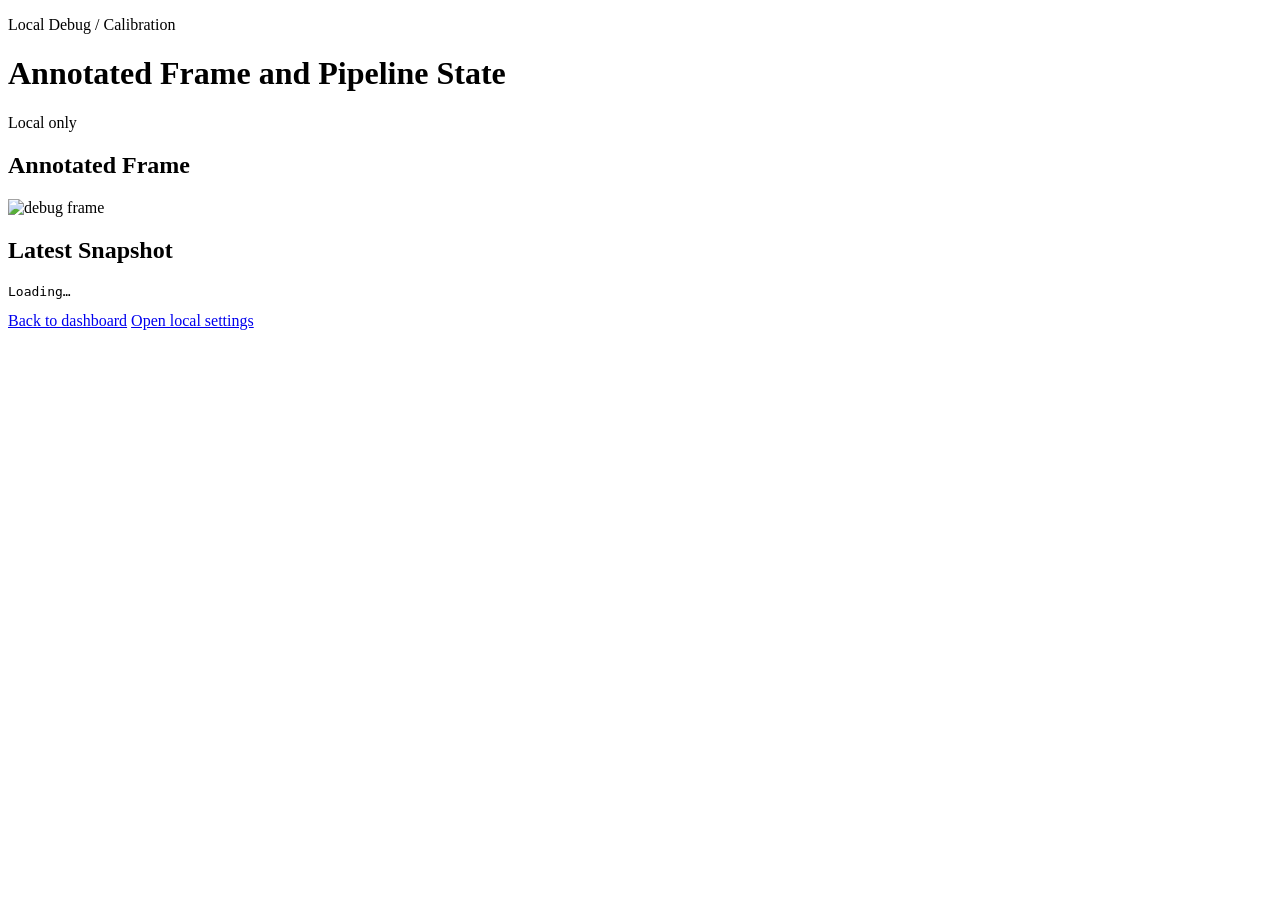
==== src/entrance_monitor/web/templates/debug.html @ 71451096 "base" ====
<!doctype html>
<html lang="en">
  <head>
    <meta charset="utf-8">
    <meta name="viewport" content="width=device-width, initial-scale=1">
    <title>{{ title }}</title>
    <link rel="stylesheet" href="/static/app.css">
  </head>
  <body>
    <main class="shell">
      <header class="hero">
        <div>
          <p class="eyebrow">Local Debug / Calibration</p>
          <h1>Annotated Frame and Pipeline State</h1>
        </div>
        <div class="pill">Local only</div>
      </header>
      <section class="grid debug-grid">
        <article class="card debug-frame-card">
          <h2>Annotated Frame</h2>
          <img id="debug-frame" class="debug-frame" src="/api/v1/debug/frame.jpg" alt="debug frame">
        </article>
        <article class="card">
          <h2>Latest Snapshot</h2>
          <pre id="debug-json" class="debug-json">Loading…</pre>
        </article>
      </section>
      <footer class="footer">
        <a href="/">Back to dashboard</a>
        <a href="/settings">Open local settings</a>
      </footer>
    </main>
    <script src="/static/app.js"></script>
  </body>
  </html>
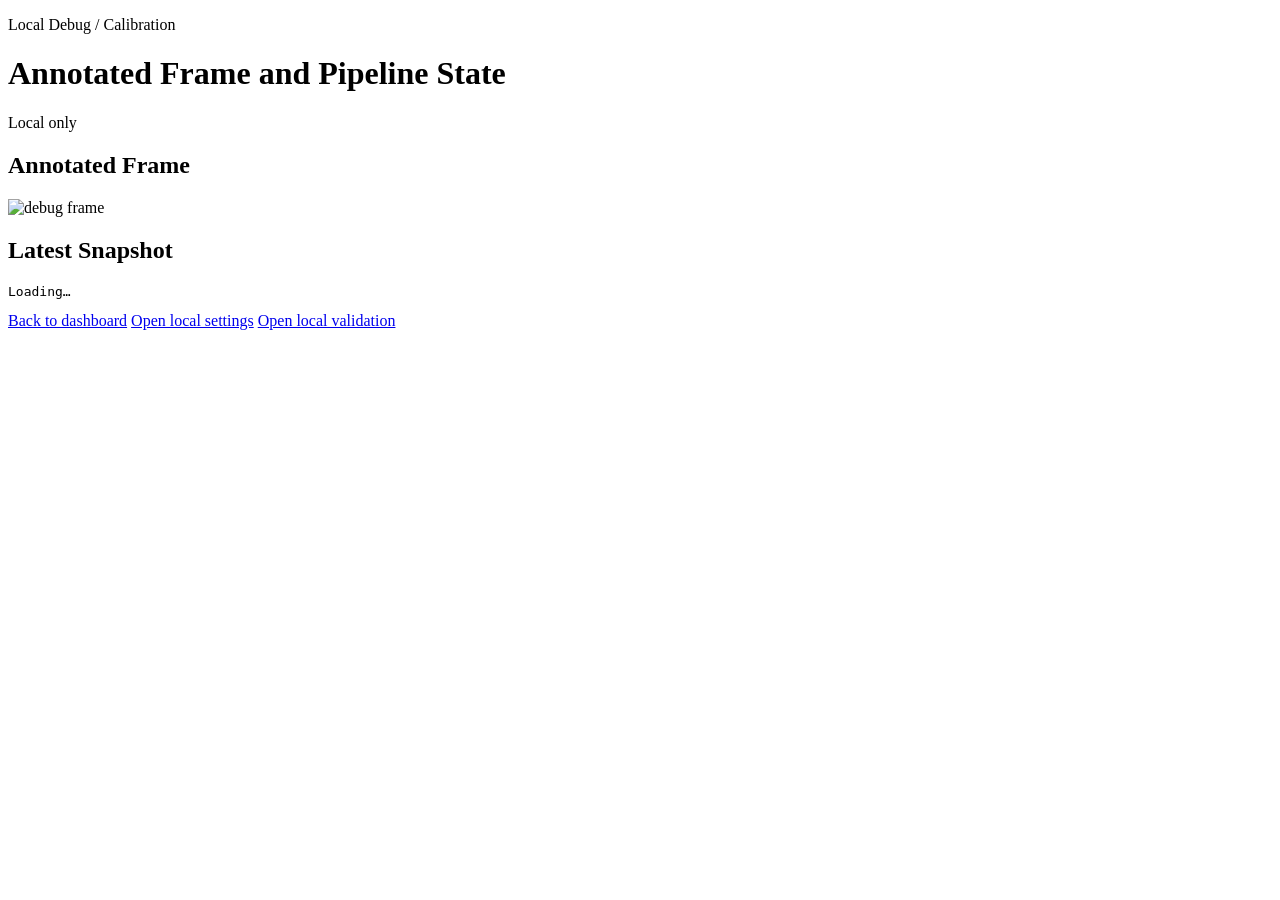
==== commit f7c9da9e: "update redesigned the dashboard to be more user-friendly and operator-focused improved the settings " ====
--- a/src/entrance_monitor/web/templates/debug.html
+++ b/src/entrance_monitor/web/templates/debug.html
@@ -28,6 +28,7 @@
       <footer class="footer">
         <a href="/">Back to dashboard</a>
         <a href="/settings">Open local settings</a>
+        <a href="/validation">Open local validation</a>
       </footer>
     </main>
     <script src="/static/app.js"></script>
